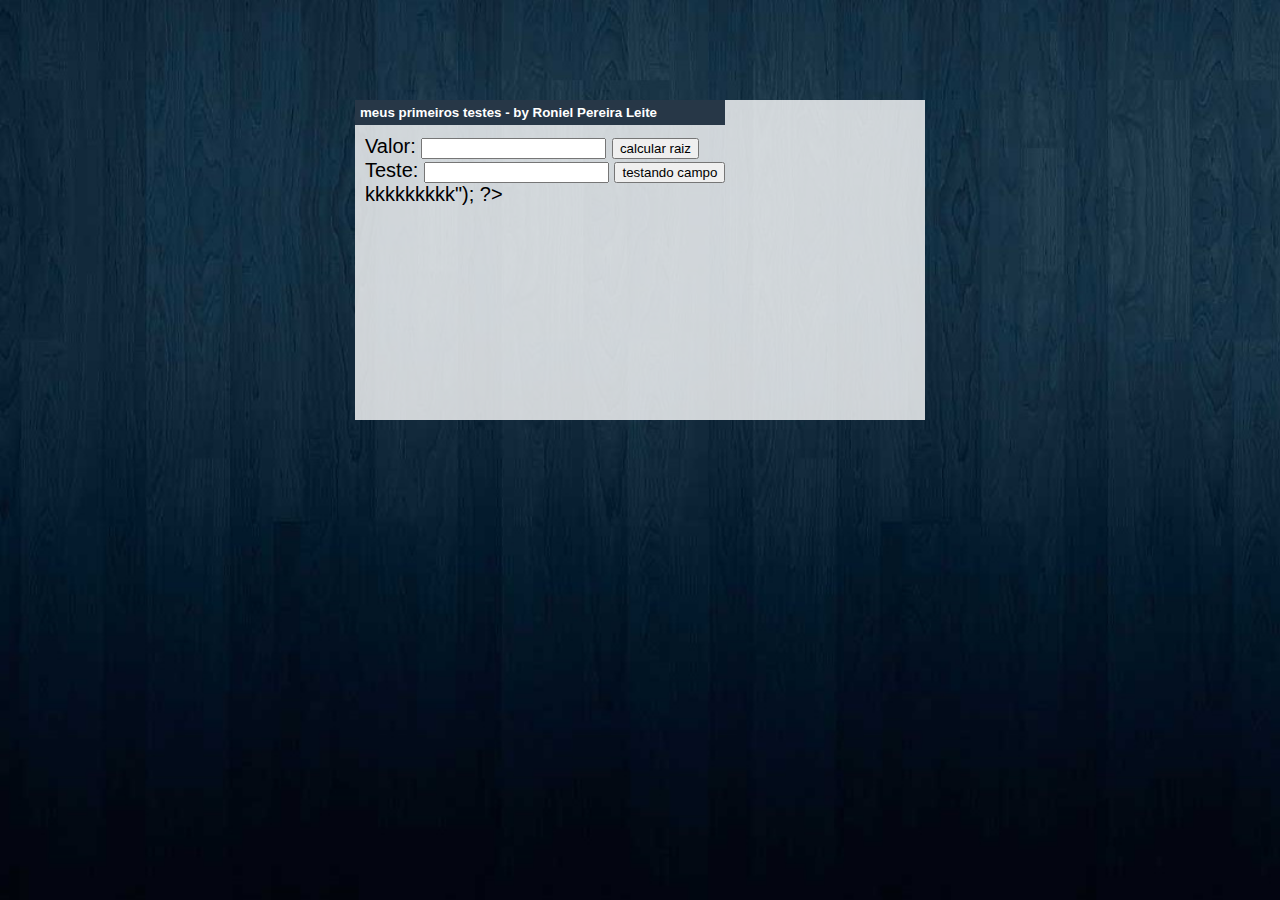
==== _index.html @ c4f1d288 "testando arquivos19" ====
<!DOCTYPE html>
<html>
<head>
  <link rel="stylesheet" href="../_css/estilo.css"/>
  <meta charset="UTF-8"/>
  <title>Curso de PHP - CursoemVideo.com</title>
</head>
<body>
<div>
	<form method="get" action="test.php">
		Valor: <input type="number"name="v"/>
		<input type="submit" value="calcular raiz"/>
		<br/>Teste: <input name="t"/>
		<input type="submit" value="testando campo"/>
	</form>

    <?php
        print("teste <br> kkkkkkkkk");
    ?>
</div>
</body>
</html>
---- _css/estilo.css ----
html {
    font: 15pt Arial;
}
body {
    background: url("wallpaper-php.jpg") no-repeat top center fixed; /*link de imagem*/
    background-size: cover;
}

div::before {
    content: " meus primeiros testes - by Roniel Pereira Leite ";  /*barrinha do cabeçalho*/
    font: 10pt Arial;
    font-weight: bold;
    color: white;
    background-color: #273747;
    padding: 5px;
    display: block;
    position: relative;
    top: -10px;
    left: -10px; 
    width: 360px;
}

div {
    background-color: rgba(255,255,255,.8);
    margin: 100px auto 100px auto;
    padding: 10px;
    width: 550px;
    min-height:300px;
}

a {
    color: #273747;
    text-decoration: none;
    font-weight: bold;
    font: 11pt Helvetica;
}

a:hover {
    text-decoration: underline;
}

span.foco {
    font-weight: bold;
    color: #7e050c;
}

@media screen and (max-width: 768px){  /*tamanho de tela prara tablet*/
	div{
		margin: 0 0 0 0;
		width: 97%;
						
	}
}
@media acreen and (max-height: 600px){ /*tamanho de tela prara celular*/
	div{
		margin: 10px auto 10px auto;
		text-align: center;
		width 97%;
	}
	/*div{
		margin: auto auto auto auto;
		text-align: center;
		width 97%;
	}*/
	
}
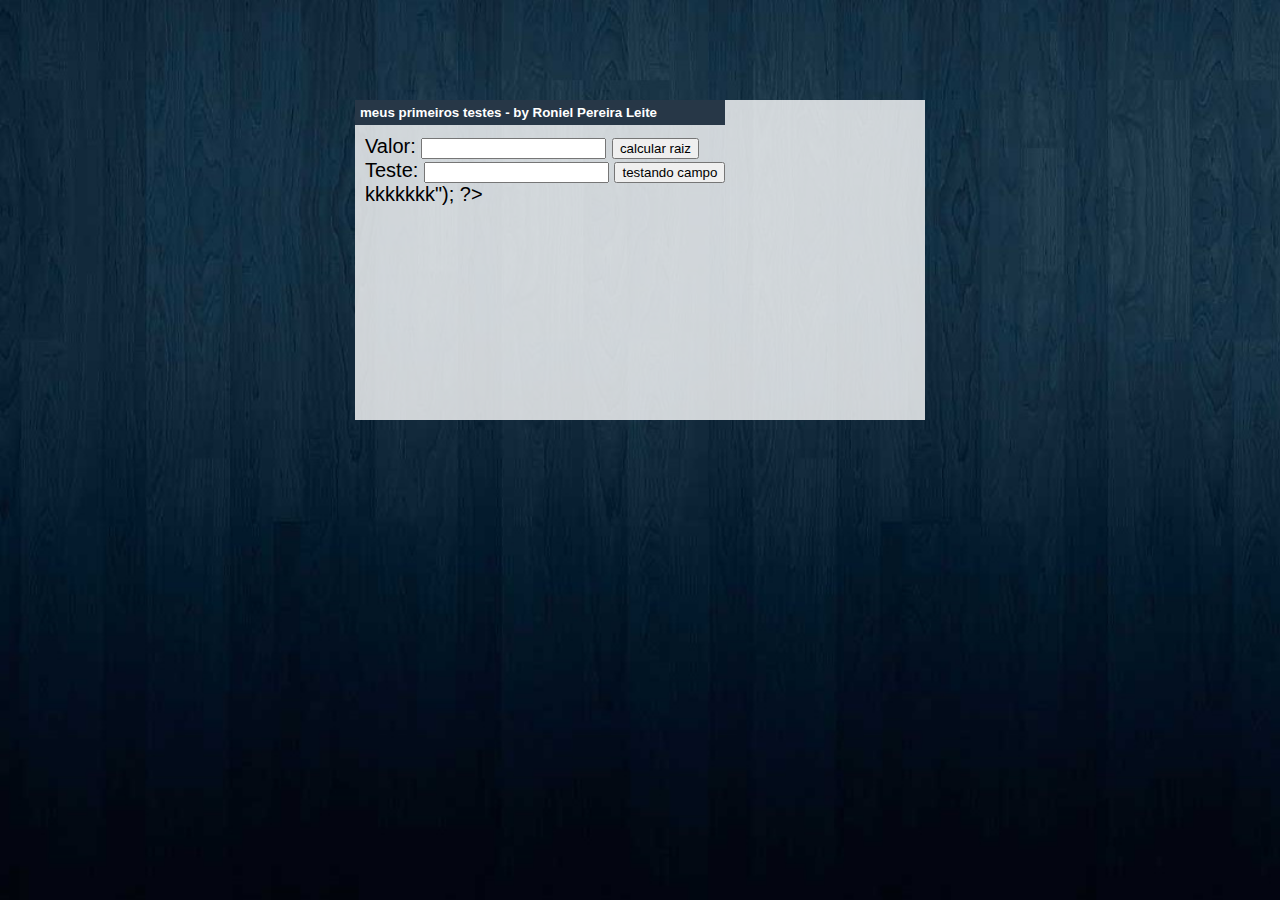
==== commit de762a19: "testando arquivos20" ====
--- a/_index.html
+++ b/_index.html
@@ -15,7 +15,7 @@
 	</form>
 
     <?php
-        print("teste <br> kkkkkkkkk");
+        print("teste <br> kkkkkkk");
     ?>
 </div>
 </body>
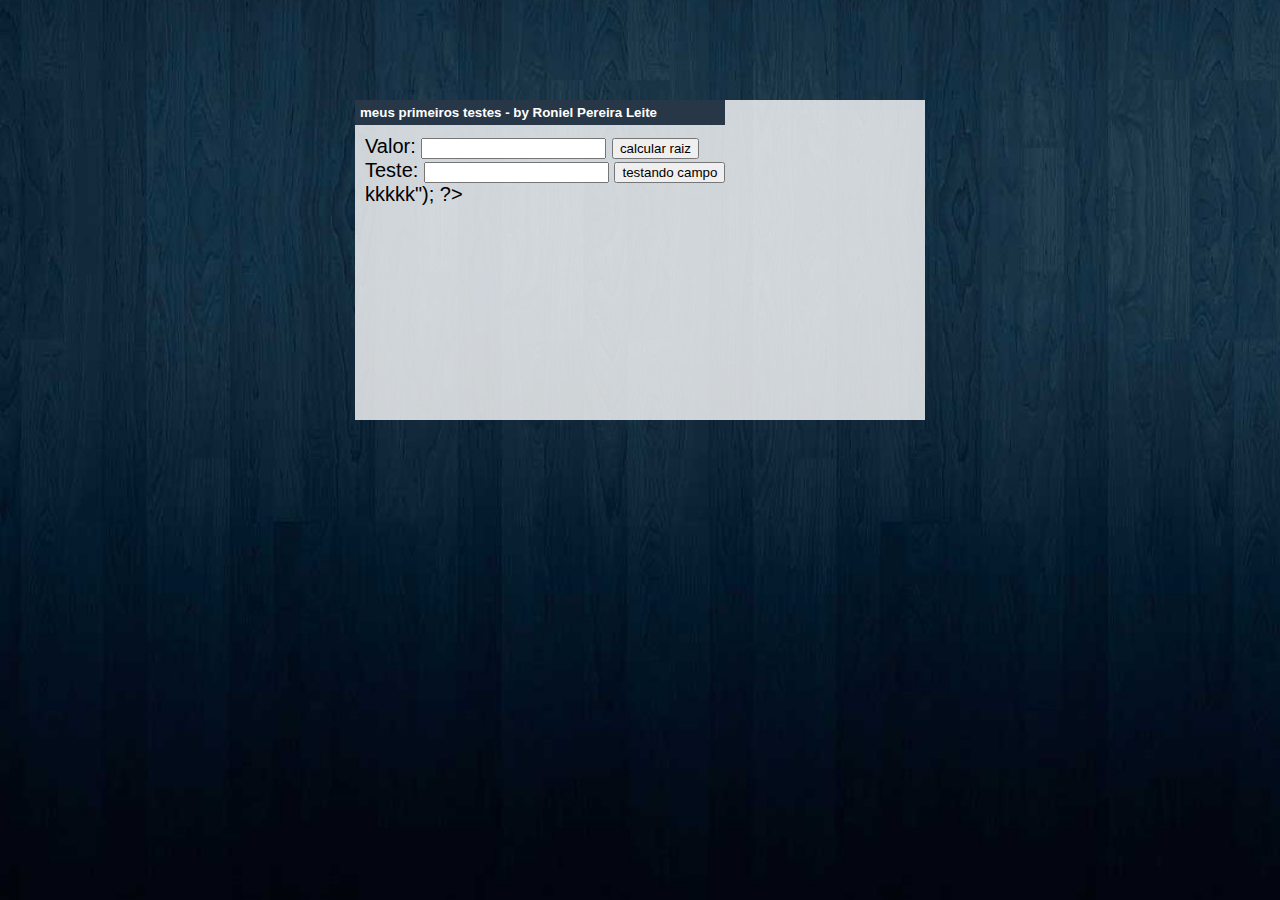
==== commit 894ef8af: "testando arquivos21" ====
--- a/_index.html
+++ b/_index.html
@@ -15,7 +15,7 @@
 	</form>
 
     <?php
-        print("teste <br> kkkkkkk");
+        print("teste <br> kkkkk");
     ?>
 </div>
 </body>
